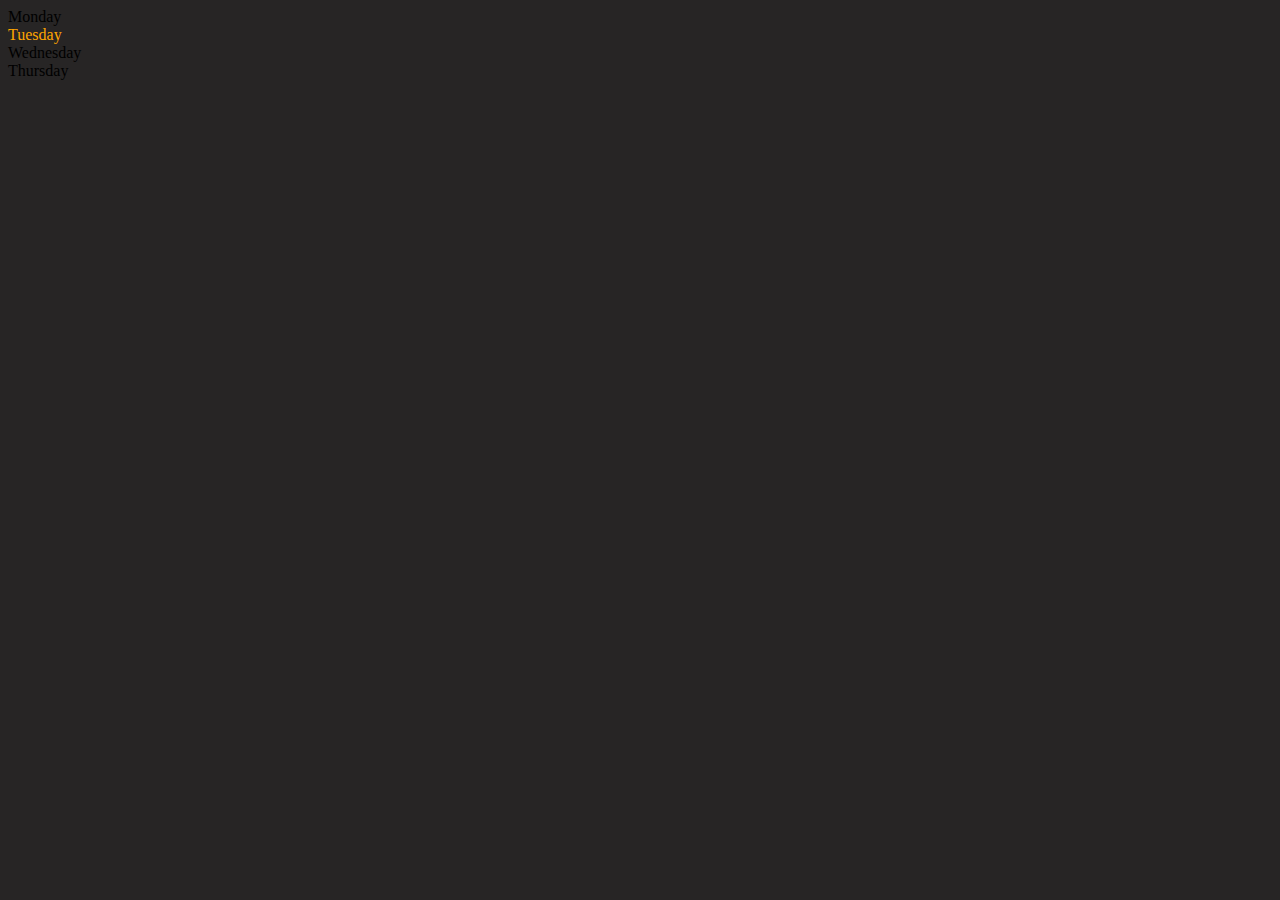
==== dom/02_dom.html @ 1e6cbf38 "dom - javascript" ====
<!DOCTYPE html>
<html lang="en">
<head>
    <meta charset="UTF-8">
    <meta name="viewport" content="width=device-width, initial-scale=1.0">
    <title>Dom Practice</title>
</head>
<body style="background-color: rgb(39, 37, 37);">
    
    <div class="parent">
        <!-- this is a comment -->
        <div class="day">Monday</div>
        <div class="day">Tuesday</div>
        <div class="day">Wednesday</div>
        <div class="day">Thursday</div>
    </div>


</body>
    <script>
         const parent = document.querySelector('.parent')
    // console.log(parent);
    // console.log(parent.children);
    // console.log(parent.children[1].innerHTML);

    // for (let i = 0; i < parent.children.length; i++) {
    //      console.log(parent.children[i].innerHTML);
        
    // }
    parent.children[1].style.color = "orange"
    // console.log(parent.firstElementChild);
    // console.log(parent.lastElementChild);

    const dayOne = document.querySelector('.day')
    // console.log(dayOne);
    // console.log(dayOne.parentElement);
    // console.log(dayOne.nextElementSibling);

    console.log("NODES: ", parent.childNodes);

    </script>
</html>
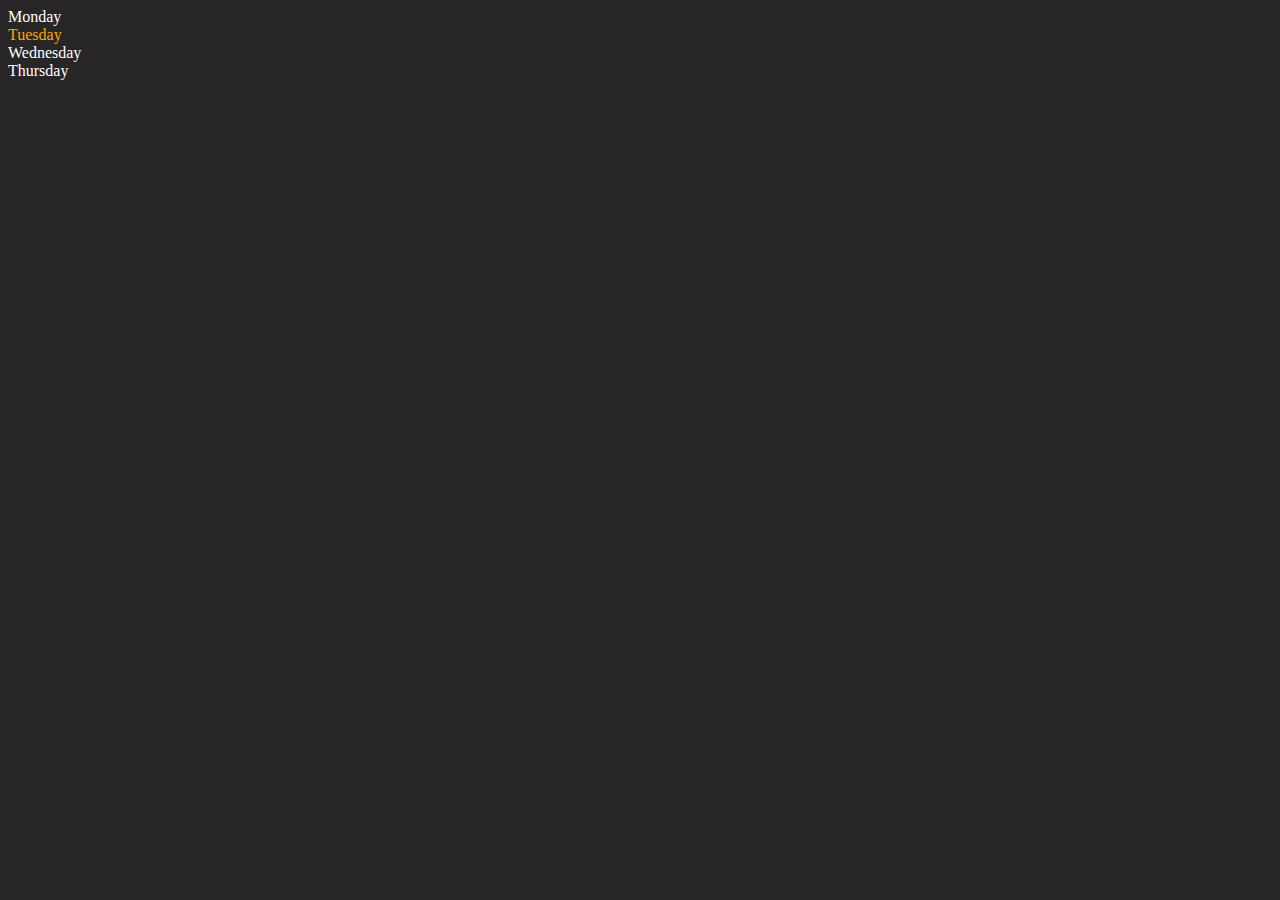
==== commit 94dadc1f: "set font color" ====
--- a/dom/02_dom.html
+++ b/dom/02_dom.html
@@ -5,7 +5,7 @@
     <meta name="viewport" content="width=device-width, initial-scale=1.0">
     <title>Dom Practice</title>
 </head>
-<body style="background-color: rgb(39, 37, 37);">
+<body style="background-color: rgb(39, 37, 37); color: white;">
     
     <div class="parent">
         <!-- this is a comment -->
